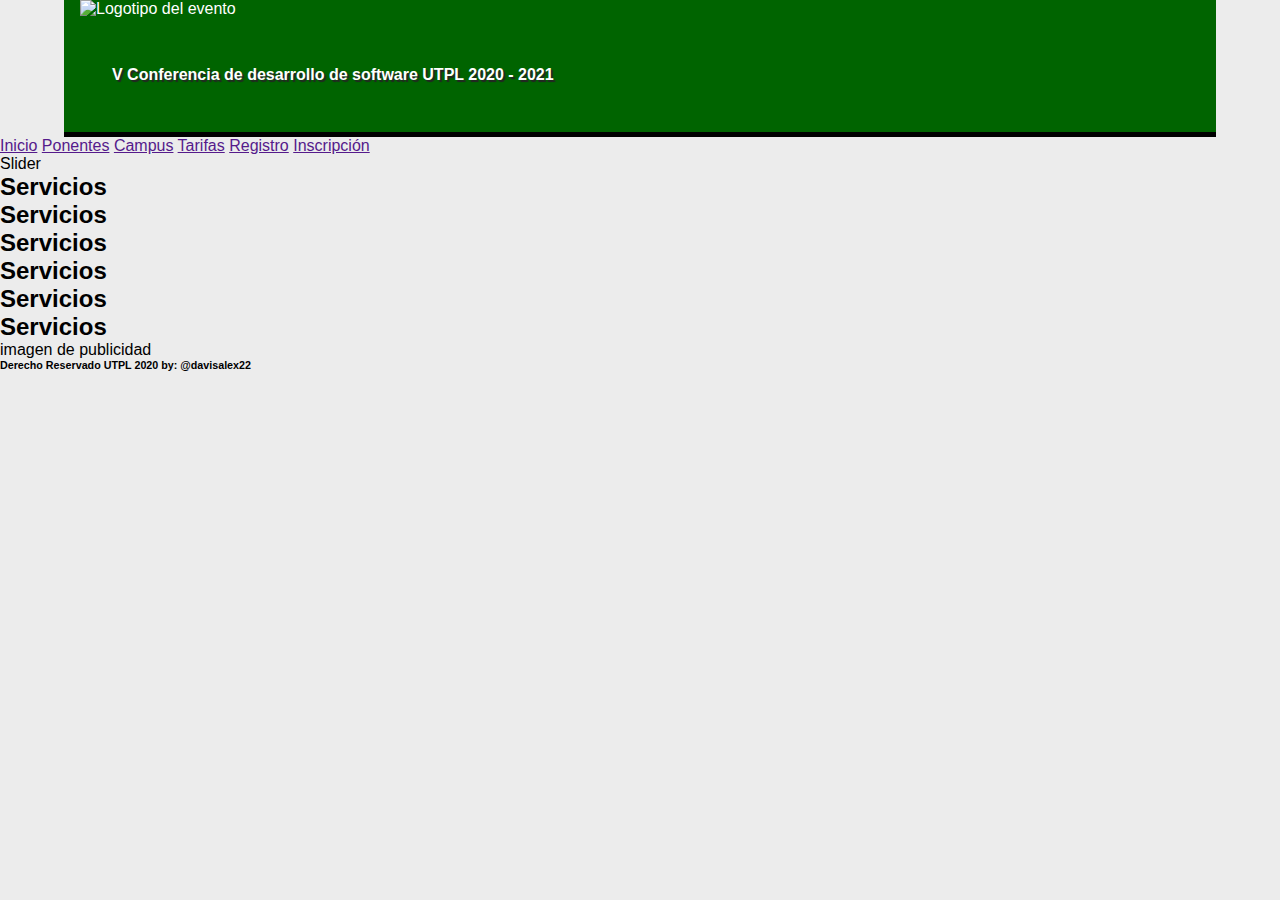
==== clase01/index.html @ 84187900 "Tarea y Clase 01" ====
<!DOCTYPE html>
<html lang="es">
<head>
    <meta charset="UTF-8">
    <meta name="viewport" content="width=device-width, initial-scale=1.0">
    <title>Clase 01 de Ing.Web</title>
    <link rel="stylesheet" href="css/estilos.css">
</head>
<body>
    <header class="cabeceraPrincipal">
        <img src="img/logo.png" alt="Logotipo del evento">
        <h1>V Conferencia de desarrollo de software UTPL 2020 - 2021</h1>
    </header>
    <nav>
        <a href="">Inicio</a>
        <a href="">Ponentes</a>
        <a href="">Campus</a>
        <a href="">Tarifas</a>
        <a href="">Registro</a>
        <a href="">Inscripción</a>
    </nav>
    <section class="sliderPrincipal">
        Slider
    </section>
    <section id="servicios">
        <article><h2>Servicios</h2></article>
        <article><h2>Servicios</h2></article>
        <article><h2>Servicios</h2></article>
        <article><h2>Servicios</h2></article>
        <article><h2>Servicios</h2></article>
        <article><h2>Servicios</h2></article>        
    </section>
    <aside>
        imagen de publicidad
    </aside>
    <footer>
        <h6>
            Derecho Reservado UTPL 2020 by: @davisalex22
        </h6>
    </footer>    
</body>
</html>
---- clase01/css/estilos.css ----
*{
    padding: 0;
    margin: 0;
}
body{
    background-color: rgb(236, 236,236);
    font-family: Verdana, Geneva, Tahoma, sans-serif;
}
header.cabeceraPrincipal{
    background-color: darkgreen;
    color: #ffffff;
    width: 90%;
    margin: 0 auto;
    border-bottom: 5px solid #000000;
}
header.cabeceraPrincipal img{
    width: 30%;
    display: inline-block;
    padding-left: 1em;
}
header.cabeceraPrincipal h1{
    font-size: 1em;
    padding: 3em;
    width: 60%;
    display: inline-block;
    text-shadow: rgb(36,36,36) 2px 2px 1px;
}
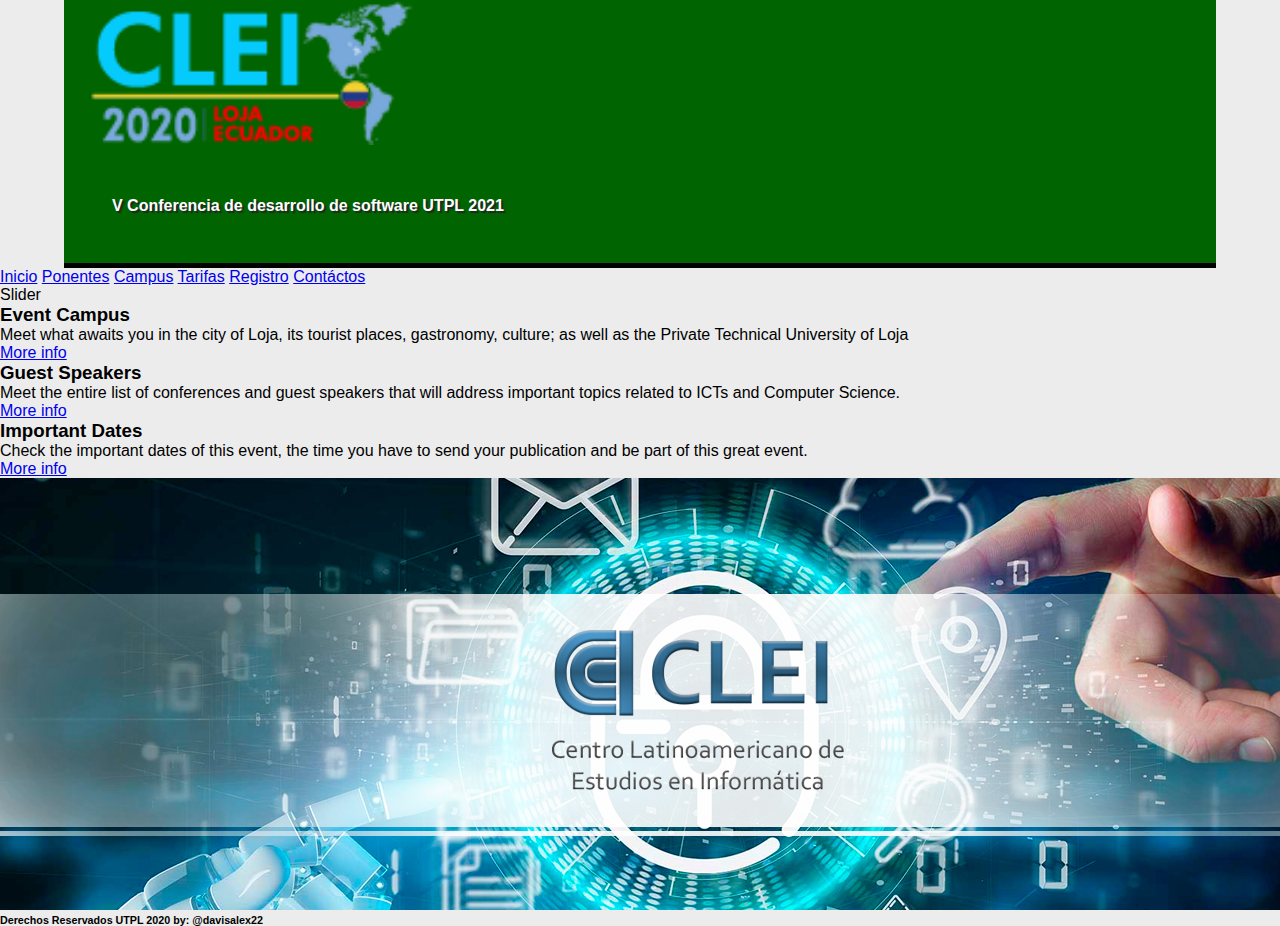
==== commit ddc03a81: "Avances Web" ====
--- a/clase01/index.html
+++ b/clase01/index.html
@@ -3,40 +3,45 @@
 <head>
     <meta charset="UTF-8">
     <meta name="viewport" content="width=device-width, initial-scale=1.0">
-    <title>Clase 01 de Ing.Web</title>
+    <title>Conferencia UTPL</title>
     <link rel="stylesheet" href="css/estilos.css">
 </head>
 <body>
     <header class="cabeceraPrincipal">
-        <img src="img/logo.png" alt="Logotipo del evento">
-        <h1>V Conferencia de desarrollo de software UTPL 2020 - 2021</h1>
+        <img class="anime" src="images/clei-logo.png" alt="Logotipo del evento">
+        <h1>V Conferencia de desarrollo de software UTPL 2021</h1>
     </header>
-    <nav>
-        <a href="">Inicio</a>
-        <a href="">Ponentes</a>
-        <a href="">Campus</a>
-        <a href="">Tarifas</a>
-        <a href="">Registro</a>
-        <a href="">Inscripción</a>
+    <nav class="menuPrincipal">
+        <a href="index.html">Inicio</a>
+        <a href="internas/ponentes.html">Ponentes</a>
+        <a href="internas/campus.html">Campus</a>
+        <a href="internas/tarifas.html">Tarifas</a>
+        <a href="app/registro.php">Registro</a>
+        <a href="internas/contactos.html">Contáctos</a>
     </nav>
-    <section class="sliderPrincipal">
-        Slider
+    <section class="sliderPrincipal">Slider</section>
+    <section class="servicios">
+        <article class="noticias">
+            <h3>Event Campus</h3>
+            <p>Meet what awaits you in the city of Loja, its tourist places, gastronomy, culture; as well as the Private Technical University of Loja</p>
+            <a href="http://clei2020.utpl.edu.ec/loja-event-venue/" class="more-button">More info <i></i></a>
+        </article>
+        <article class="noticias">
+            <h3>Guest Speakers</h3>
+            <p>Meet the entire list of conferences and guest speakers that will address important topics related to ICTs and Computer Science.</p>
+            <a href="http://clei2020.utpl.edu.ec/speakers/" class="more-button">More info <i></i></a>
+        </article>
+        <article class="noticias">
+            <h3>Important Dates</h3>
+            <p>Check the important dates of this event, the time you have to send your publication and be part of this great event.</p>
+            <a href="http://clei2020.utpl.edu.ec/important-dates/" class="more-button">More info <i></i></a>
+        </article>
     </section>
-    <section id="servicios">
-        <article><h2>Servicios</h2></article>
-        <article><h2>Servicios</h2></article>
-        <article><h2>Servicios</h2></article>
-        <article><h2>Servicios</h2></article>
-        <article><h2>Servicios</h2></article>
-        <article><h2>Servicios</h2></article>        
-    </section>
-    <aside>
-        imagen de publicidad
+    <aside class="modulosPrincipales">
+        <img class="anime2" src="images/cleiorg-1.jpg" alt="Publicidad del evento">
     </aside>
-    <footer>
-        <h6>
-            Derecho Reservado UTPL 2020 by: @davisalex22
-        </h6>
-    </footer>    
+    <footer class="piePagina">
+        <h6>Derechos Reservados UTPL 2020 by: @davisalex22</h6>
+    </footer>
 </body>
 </html>